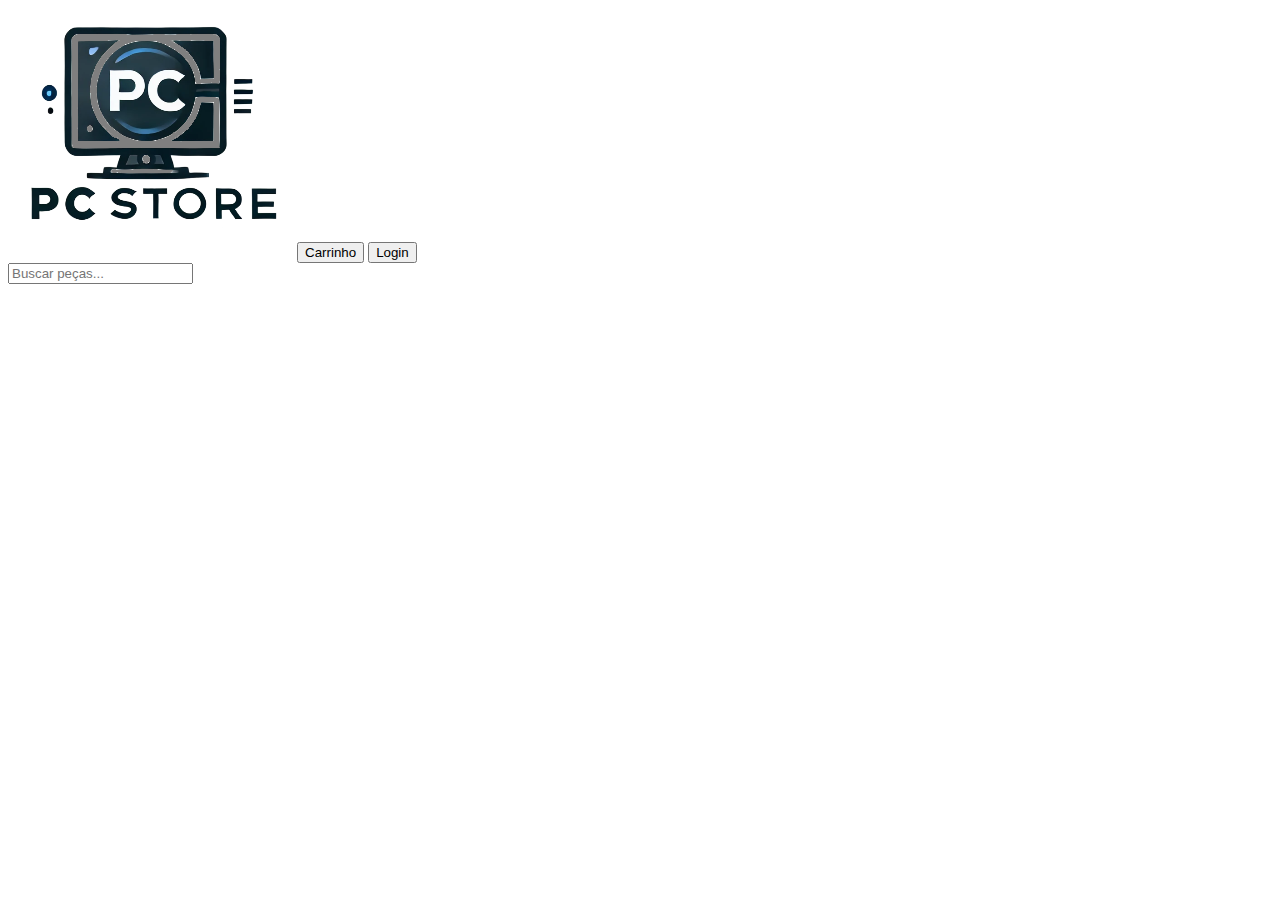
==== busca.html @ a83f8378 "Tela de busca criada" ====
<!DOCTYPE html>
<html>
<head>
    <meta charset="UTF-8">
    <meta name="viewport" content="width=device-width, initial-scale=1.0">
    <link rel="stylesheet" href="css/style_busca.css">
    <script src="busca.js"></script>
    <title>PCStore</title>
</head>
<body>
    <header>
        <a href="index.html"><img src="imgs/logo.png" alt="logo.png"></a>
        <button onclick="window.location.href='carrinho.html'">Carrinho</button>
        <button onclick="window.location.href='login.html'">Login</button>
    </header>


    <input type="text" id="search" placeholder="Buscar peças...">

    <p id="searchResult" style="display: none;"></p>



    <footer>
        <script src="jquery.js"></script>
        <script language="javascript" src="busca.js"></script>
    </footer>
</body>
</html>
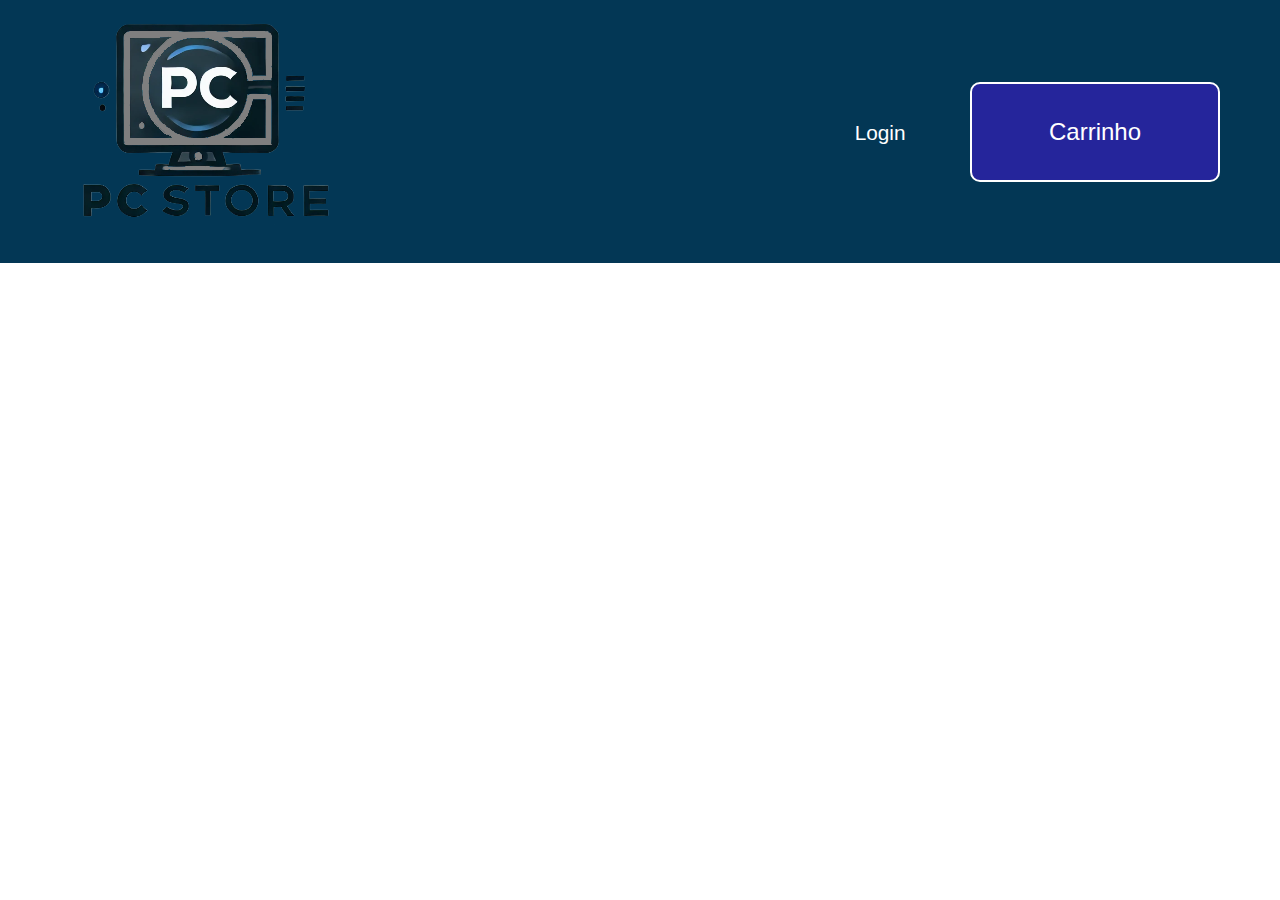
==== commit c0c5bde9: "Atualização da header" ====
--- a/busca.html
+++ b/busca.html
@@ -3,15 +3,17 @@
 <head>
     <meta charset="UTF-8">
     <meta name="viewport" content="width=device-width, initial-scale=1.0">
-    <link rel="stylesheet" href="css/style_busca.css">
+    <link rel="stylesheet" href="css/style.css">
     <script src="busca.js"></script>
     <title>PCStore</title>
 </head>
 <body>
     <header>
-        <a href="index.html"><img src="imgs/logo.png" alt="logo.png"></a>
-        <button onclick="window.location.href='carrinho.html'">Carrinho</button>
-        <button onclick="window.location.href='login.html'">Login</button>
+        <a href="index.html "><img src="imgs/logo.png"></a>
+        <nav class="navigation">
+            <a href="#" class="btn-login">Login</a>
+            <button class="btn-carrinho">Carrinho</button>
+        </nav>
     </header>
 
 
--- a/css/style.css
+++ b/css/style.css
@@ -0,0 +1,64 @@
+* {
+    margin: 0;
+    padding: 0;
+    box-sizing: border-box;
+    font-family: 'Poppins', sans-serif;
+}
+  
+header{
+    position: fixed;
+    top: 0;
+    left: 0;
+    width: 100%;
+    padding: 5px 60px 5px;
+    background: rgb(3, 55, 85);
+    display: flex;
+    justify-content: space-between;
+    align-items: center;
+    z-index: 99;
+}
+  
+.btn-carrinho{
+    width: 250px;
+    height: 100px;
+    background: rgb(37, 37, 155);
+    border: 2px solid #ffff;
+    outline: none;
+    border-radius: 10px;
+    cursor: pointer;
+    font-size: 1.5em;
+    color: #ffff;
+    margin-left: 60px;
+    font-weight: 500;
+    transition: .5s;
+}
+  
+.btn-carrinho:hover {
+    background: #ffff;
+    color: rgb(37, 37, 155);
+}
+  
+.btn-login{
+    position: relative;
+    font-size: 1.3em;
+    color: #ffff;
+    text-decoration: none;
+    font-weight: 500;
+}
+
+.btn-login::after {
+    content: '';
+    position: absolute;
+    left: 0;
+    bottom: -6px;
+    width: 100%;
+    height: 3px;
+    background: #ffff;
+    border-radius: 5px;
+    transform: scaleX(0);
+    transition: .5s;
+}
+  
+.btn-login:hover::after {
+    transform: scaleX(1);
+}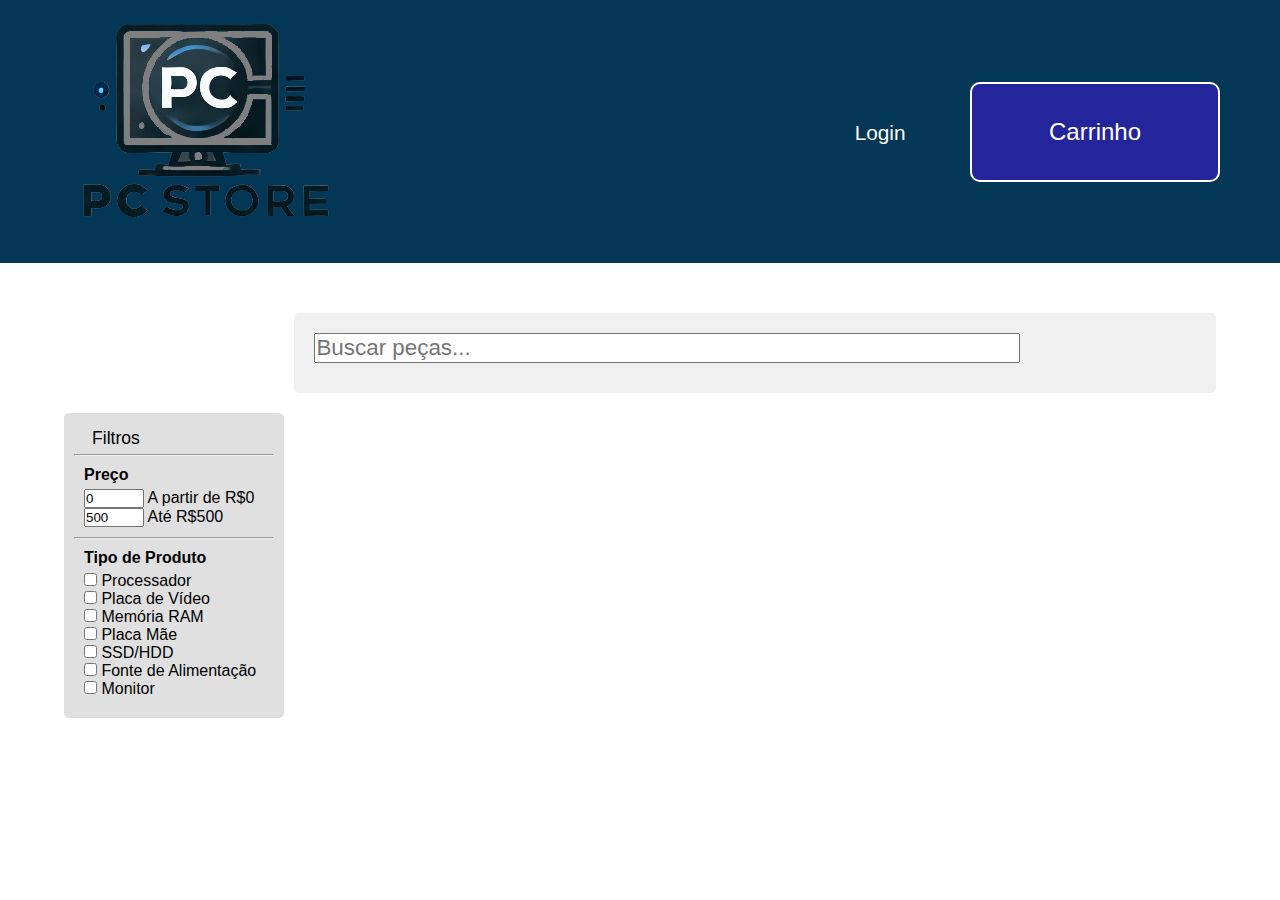
==== commit c0b05070: "Filtros de CPU e GPU adicionados" ====
--- a/busca.html
+++ b/busca.html
@@ -7,21 +7,130 @@
     <script src="busca.js"></script>
     <title>PCStore</title>
 </head>
-<body>
+<body class="search">
     <header>
         <a href="index.html "><img src="imgs/logo.png"></a>
         <nav class="navigation">
-            <a href="#" class="btn-login">Login</a>
-            <button class="btn-carrinho">Carrinho</button>
+            <a href="login.html" class="btn-login">Login</a>
+            <button class="btn-carrinho" onclick="window.location.href='carrinho.html'">Carrinho</button>
         </nav>
     </header>
 
+    <div></div>
 
-    <input type="text" id="search" placeholder="Buscar peças...">
+    <div class="container">
 
-    <p id="searchResult" style="display: none;"></p>
+    
+        <div class="filter-body">
+            <h3 class="filter-title">Filtros</h3>
+            <hr>
+            <div class="filter-group">
+                <h3 class="filter-name">Preço</h3>
+                <input type="number" id="minPrice" min="0" max="500" value="0">
+                <label for="minPrice"><span id="minValue">A partir de R$0</span></label>
 
+                <br>
 
+                <input type="number" id="maxPrice" min="0" max="500" value="500">
+                <label for="minPrice"><span id="maxValue">Até R$500</span></label>
+            </div>
+            <hr>
+            <div class="filter-group">
+                <h3 class="filter-name">Tipo de Produto</h3>
+                <label><input type="checkbox" class="productType" id="CPU"> Processador</label>
+                <br>
+                <label><input type="checkbox" class="productType" id="GPU"> Placa de Vídeo</label>
+                <br>
+                <label><input type="checkbox" class="productType" id="RAM"> Memória RAM</label>
+                <br>
+                <label><input type="checkbox" class="productType" id="motherBoard"> Placa Mãe</label>
+                <br>
+                <label><input type="checkbox" class="productType" id="SSD-HDD"> SSD/HDD</label>
+                <br>
+                <label><input type="checkbox" class="productType" id="PSU"> Fonte de Alimentação</label>
+                <br>
+                <label><input type="checkbox" class="productType" id="monitor"> Monitor</label>
+            </div>
+
+            <div class="filter-group" id="CPUBrands" style="display: none;">
+                <hr>
+                <h3 class="filter-name">Marcas</h3>
+                <label><input type="checkbox" class="CPUBrandType" id="intel"> Intel</label>
+                <br>
+                <label><input type="checkbox" class="CPUBrandType" id="AMDCPU"> AMD</label>
+            </div>
+            <div class="filter-group" id="IntelModels" style="display: none;">
+                <hr>
+                <h3 class="filter-name">Modelos</h3>
+                <label><input type="checkbox" class="CPUModel" id="i3"> i3</label>
+                <br>
+                <label><input type="checkbox" class="CPUModel" id="i5"> i5</label>
+                <br>
+                <label><input type="checkbox" class="CPUModel" id="i7"> i7</label>
+                <br>
+                <label><input type="checkbox" class="CPUModel" id="i9"> i9</label>
+            </div>
+            <div class="filter-group" id="AMDModelsCPU" style="display: none;">
+                <hr>
+                <h3 class="filter-name">Modelos</h3>
+                <label><input type="checkbox" class="CPUModel" id="ryzen3"> Ryzen 3</label>
+                <br>
+                <label><input type="checkbox" class="CPUModel" id="ryzen5"> Ryzen 5</label>
+                <br>
+                <label><input type="checkbox" class="CPUModel" id="ryzen7"> Ryzen 7</label>
+                <br>
+                <label><input type="checkbox" class="CPUModel" id="ryzen9"> Ryzen 9</label>
+            </div>
+
+            <div class="filter-group" id="GPUBrands" style="display: none;">
+                <hr>
+                <h3 class="filter-name">Marcas</h3>
+                <label><input type="checkbox" class="GPUBrandType" id="Nvidia"> Nvidia</label>
+                <br>
+                <label><input type="checkbox" class="GPUBrandType" id="AMDGPU"> AMD</label>
+            </div>
+            <div class="filter-group" id="NvidiaModels" style="display: none;">
+                <hr>
+                <h3 class="filter-name">Modelos</h3>
+                <label><input type="checkbox" class="GPUModel" id="4050"> RTX 4050</label>
+                <br>
+                <label><input type="checkbox" class="GPUModel" id="4060"> RTX 4060</label>
+                <br>
+                <label><input type="checkbox" class="GPUModel" id="4070"> RTX 4070</label>
+                <br>
+                <label><input type="checkbox" class="GPUModel" id="4080"> RTX 4080</label>
+                <br>
+                <label><input type="checkbox" class="GPUModel" id="4090"> RTX 4090</label>
+            </div>
+            <div class="filter-group" id="AMDModelsGPU" style="display: none;">
+                <hr>
+                <h3 class="filter-name">Modelos</h3>
+                <label><input type="checkbox" class="GPUModel" id="7600"> RX 7600</label>
+                <br>
+                <label><input type="checkbox" class="GPUModel" id="7600XT"> RX 7600 XT</label>
+                <br>
+                <label><input type="checkbox" class="GPUModel" id="7700XT"> RX 7700 XT</label>
+                <br>
+                <label><input type="checkbox" class="GPUModel" id="7800XT"> RX 7800 XT</label>
+                <br>
+                <label><input type="checkbox" class="GPUModel" id="7900XT"> RX 7900 XT</label>
+            </div>
+            
+        </div>
+
+        <div class="src-body">
+
+            <input type="text" class="search-box" id="search" placeholder="Buscar peças...">
+
+        </br>
+
+            <p id="searchResult" style="display: none; font-size: 1.4em; font-family: 'Poppins', sans-serif;"></p>
+
+        </div>
+
+        
+
+    </div>
 
     <footer>
         <script src="jquery.js"></script>
--- a/css/style.css
+++ b/css/style.css
@@ -4,11 +4,10 @@
     box-sizing: border-box;
     font-family: 'Poppins', sans-serif;
 }
-  
+
+
 header{
-    position: fixed;
-    top: 0;
-    left: 0;
+    height: 20%;
     width: 100%;
     padding: 5px 60px 5px;
     background: rgb(3, 55, 85);
@@ -17,6 +16,45 @@
     align-items: center;
     z-index: 99;
 }
+
+header.index{
+    position: fixed;
+    top: 0;
+    left: 0;
+}
+
+body.index {
+    margin-top: 13%;
+}
+
+
+.container {
+    margin-top: 50px;
+    display: flex;
+    align-items: flex-start;
+    width: 90%;
+    margin-left: auto;
+    margin-right: auto;
+}
+
+
+.filter-body {
+    flex: 1;
+    background-color: #e0e0e0;
+    padding: 10px;
+    margin-right: 10px;
+    margin-top: 100px;
+    border-radius: 5px;
+}
+
+
+.src-body {
+    width: 80%;
+    padding: 20px;
+    background-color: #f0f0f0;
+    border-radius: 5px;
+}
+
   
 .btn-carrinho{
     width: 250px;
@@ -61,4 +99,31 @@
   
 .btn-login:hover::after {
     transform: scaleX(1);
-}+}
+
+.search-box {
+    font-size: 1.4em;
+    width: 80%;
+    margin-bottom: 10px
+}
+
+
+.filter-title {
+    font-weight: normal;
+    font-size: 1.1em;
+    margin-top: 5px;
+    margin-left: 18px;
+    margin-bottom: 5px;
+}
+
+.filter-group {
+    margin-top: 10px;
+    margin-bottom: 10px;
+    margin-left: 10px;
+}
+
+.filter-name {
+    font-size: 1em;
+    margin-top: 5px;
+    margin-bottom: 5px;
+}
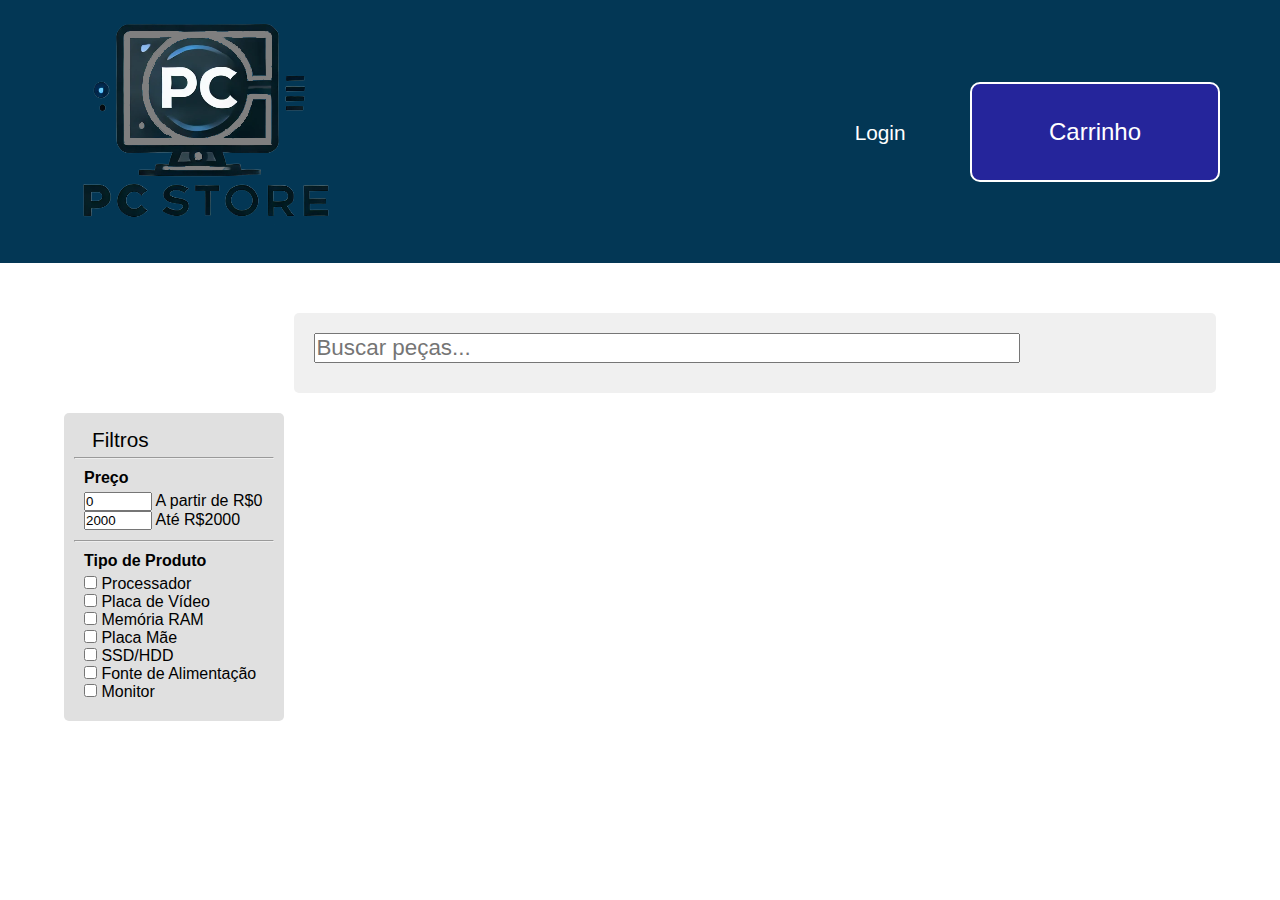
==== commit d5b7d395: "Filtros atualizados" ====
--- a/busca.html
+++ b/busca.html
@@ -26,15 +26,18 @@
             <hr>
             <div class="filter-group">
                 <h3 class="filter-name">Preço</h3>
-                <input type="number" id="minPrice" min="0" max="500" value="0">
+                <input type="number" id="minPrice" min="0" max="2000" value="0">
                 <label for="minPrice"><span id="minValue">A partir de R$0</span></label>
 
                 <br>
 
-                <input type="number" id="maxPrice" min="0" max="500" value="500">
-                <label for="minPrice"><span id="maxValue">Até R$500</span></label>
+                <input type="number" id="maxPrice" min="0" max="2000" value="2000">
+                <label for="minPrice"><span id="maxValue">Até R$2000</span></label>
+
+                <h3 id="errorValue" style="display: none;">Valor mínimo deve ser menor que valor máximo</h3>
             </div>
             <hr>
+
             <div class="filter-group">
                 <h3 class="filter-name">Tipo de Produto</h3>
                 <label><input type="checkbox" class="productType" id="CPU"> Processador</label>
@@ -115,7 +118,95 @@
                 <br>
                 <label><input type="checkbox" class="GPUModel" id="7900XT"> RX 7900 XT</label>
             </div>
+
+            <div class="filter-group" id="RAMSizes" style="display: none;">
+                <hr>
+                <h3 class="filter-name">Tamanho</h3>
+                <label><input type="checkbox" class="RAMSize" id="RAM4GB"> 4GB</label>
+                <br>
+                <label><input type="checkbox" class="RAMSize" id="RAM8GB"> 8GB</label>
+                <br>
+                <label><input type="checkbox" class="RAMSize" id="RAM16GB"> 16GB</label>
+                <br>
+                <label><input type="checkbox" class="RAMSize" id="RAM32GB"> 32GB</label>
+            </div>
+
+            <div class="filter-group" id="MBBrands" style="display: none;">
+                <hr>
+                <h3 class="filter-name">Suporte de Processadores</h3>
+                <label><input type="checkbox" class="MBBrand" id="IntelMB"> Intel</label>
+                <br>
+                <label><input type="checkbox" class="MBBrand" id="AMDMB"> AMD</label>
+            </div>
+
+            <div class="filter-group" id="SHDSizes" style="display: none;">
+                <hr>
+                <h3 class="filter-name">Tamanho</h3>
+                <label><input type="checkbox" class="SHDSize" id="SHD128GB"> 128GB</label>
+                <br>
+                <label><input type="checkbox" class="SHDSize" id="SHD256GB"> 256GB</label>
+                <br>
+                <label><input type="checkbox" class="SHDSize" id="SHD512GB"> 512GB</label>
+                <br>
+                <label><input type="checkbox" class="SHDSize" id="SHD1TB"> 1TB</label>
+                <br>
+                <label><input type="checkbox" class="SHDSize" id="SHD2TB"> 2TB</label>
+            </div>
+            <div class="filter-group" id="SHDSpeeds" style="display: none;">
+                <hr>
+                <h3 class="filter-name">Velocidade</h3>
+                <label><input type="checkbox" class="SHDSpeed" id="menos1gb"> Menos que 1GB/s</label>
+                <br>
+                <label><input type="checkbox" class="SHDSpeed" id="1gb-2gb"> De 1GB/s até 2GB/s</label>
+                <br>
+                <label><input type="checkbox" class="SHDSpeed" id="2gb-3gb"> De 2GB/s até 3GB/s</label>
+                <br>
+                <label><input type="checkbox" class="SHDSpeed" id="mais3gb"> Mais do que 3GB/s</label>
+            </div>
             
+            <div class="filter-group" id="PSUPowers" style="display: none;">
+                <hr>
+                <h3 class="filter-name">Potência da Fonte</h3>
+                <label><input type="checkbox" class="PSUPower" id="menos450w"> Menos que 450W</label>
+                <br>
+                <label><input type="checkbox" class="PSUPower" id="450w-550w"> De 450W até 550W</label>
+                <br>
+                <label><input type="checkbox" class="PSUPower" id="550w-650w"> De 550W até 650W</label>
+                <br>
+                <label><input type="checkbox" class="PSUPower" id="650w-750w"> De 650W até 750W</label>
+                <br>
+                <label><input type="checkbox" class="PSUPower" id="mais750w"> Mais que 750W</label>
+            </div>
+
+            <div class="filter-group" id="monitorSizes" style="display: none;">
+                <hr>
+                <h3 class="filter-name">Tamanho</h3>
+                <label><input type="checkbox" class="monitorSize" id="19p"> Menos que 20"</label>
+                <br>
+                <label><input type="checkbox" class="monitorSize" id="20p-23p"> De 20" até 550W</label>
+                <br>
+                <label><input type="checkbox" class="monitorSize" id="23p-26p"> De 23" até 26"</label>
+                <br>
+                <label><input type="checkbox" class="monitorSize" id="26p-29p"> De 26" até 29"</label>
+                <br>
+                <label><input type="checkbox" class="monitorSize" id="30p"> Mais que 29"</label>
+            </div>
+            <div class="filter-group" id="monitorResolutions" style="display: none;">
+                <hr>
+                <h3 class="filter-name">Resolução</h3>
+                <label><input type="checkbox" class="monitorResolution" id="HD"> 720p HD</label>
+                <br>
+                <label><input type="checkbox" class="monitorResolution" id="FHD"> 1080p FullHD</label>
+                <br>
+                <label><input type="checkbox" class="monitorResolution" id="UHD"> 4k UltraHD</label>
+            </div>
+            <div class="filter-group" id="monitorHdr" style="display: none;">
+                <hr>
+                <h3 class="filter-name">Possui HDR</h3>
+                <label><input type="checkbox" class="monitorHdr" id="semHDR"> Não</label>
+                <br>
+                <label><input type="checkbox" class="monitorHdr" id="comHDR"> Sim</label>
+            </div>
         </div>
 
         <div class="src-body">
--- a/css/style.css
+++ b/css/style.css
@@ -30,6 +30,7 @@
 
 .container {
     margin-top: 50px;
+    margin-bottom: 50px;
     display: flex;
     align-items: flex-start;
     width: 90%;
@@ -110,7 +111,7 @@
 
 .filter-title {
     font-weight: normal;
-    font-size: 1.1em;
+    font-size: 1.3em;
     margin-top: 5px;
     margin-left: 18px;
     margin-bottom: 5px;
@@ -127,3 +128,8 @@
     margin-top: 5px;
     margin-bottom: 5px;
 }
+
+h3#errorValue {
+    font-weight: normal;
+    font-size: 1em;
+}
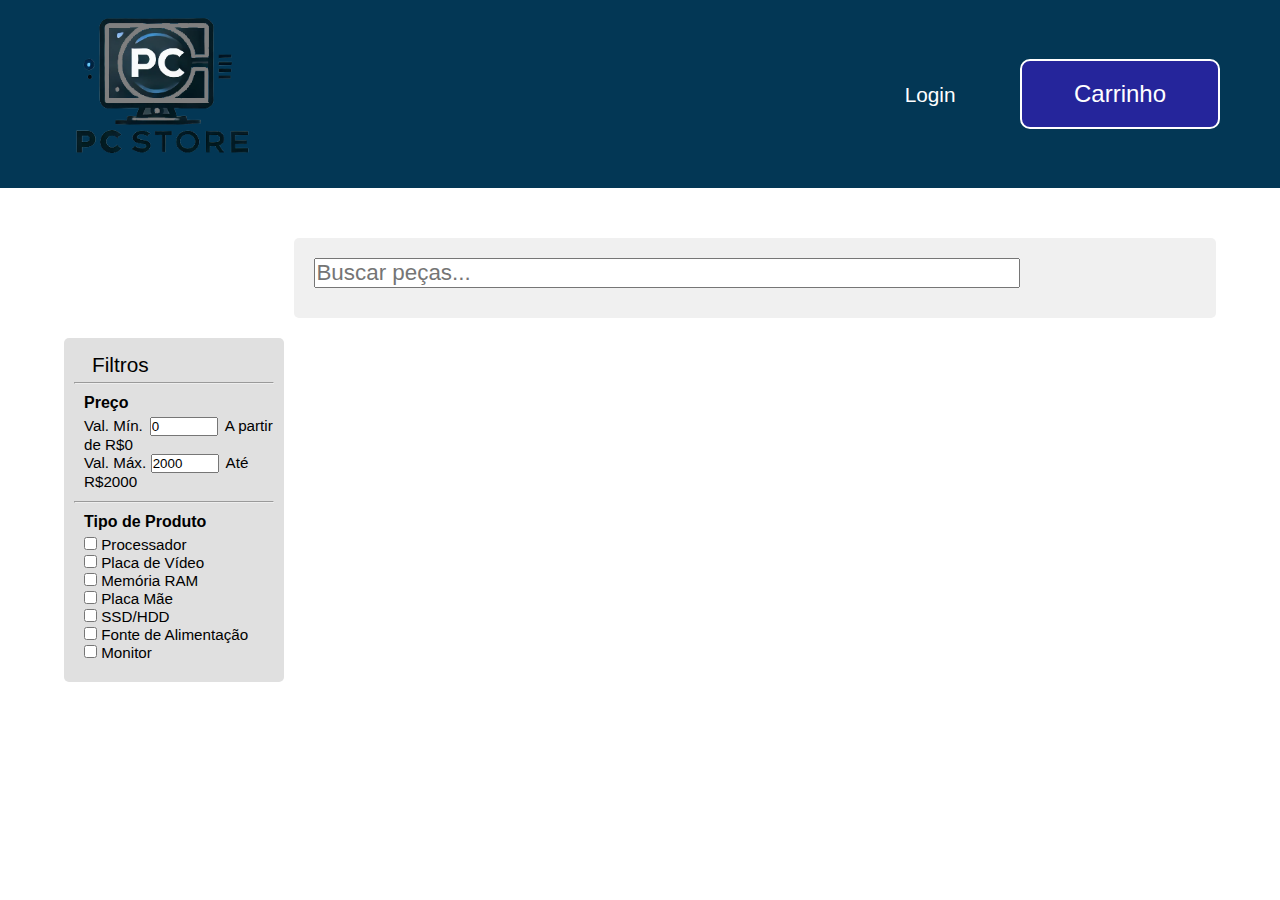
==== commit 0e8df949: "Atualização na Header" ====
--- a/busca.html
+++ b/busca.html
@@ -9,7 +9,7 @@
 </head>
 <body class="search">
     <header>
-        <a href="index.html "><img src="imgs/logo.png"></a>
+        <a href="index.html"><img src="imgs/logo.png" id="logo"></a>
         <nav class="navigation">
             <a href="login.html" class="btn-login">Login</a>
             <button class="btn-carrinho" onclick="window.location.href='carrinho.html'">Carrinho</button>
@@ -26,13 +26,15 @@
             <hr>
             <div class="filter-group">
                 <h3 class="filter-name">Preço</h3>
+                <label for="minPrice" style="margin-right: 1.3%;">Val. Mín.</label>
                 <input type="number" id="minPrice" min="0" max="2000" value="0">
-                <label for="minPrice"><span id="minValue">A partir de R$0</span></label>
-
-                <br>
-
+                <label for="minPrice" style="margin-left: 1.3%;"><span id="minValue">A partir de R$0</span></label>
+
+                <br>
+
+                <label for="maxPrice">Val. Máx.</label>
                 <input type="number" id="maxPrice" min="0" max="2000" value="2000">
-                <label for="minPrice"><span id="maxValue">Até R$2000</span></label>
+                <label for="maxPrice" style="margin-left: 1.3%;"><span id="maxValue">Até R$2000</span></label>
 
                 <h3 id="errorValue" style="display: none;">Valor mínimo deve ser menor que valor máximo</h3>
             </div>
--- a/css/style.css
+++ b/css/style.css
@@ -5,9 +5,16 @@
     font-family: 'Poppins', sans-serif;
 }
 
+img {
+    width: 70%;
+}
+
+p#paragrafo-teste {
+  color: aqua; 
+}
 
 header{
-    height: 20%;
+    height: 18%;
     width: 100%;
     padding: 5px 60px 5px;
     background: rgb(3, 55, 85);
@@ -58,8 +65,8 @@
 
   
 .btn-carrinho{
-    width: 250px;
-    height: 100px;
+    width: 200px;
+    height: 70px;
     background: rgb(37, 37, 155);
     border: 2px solid #ffff;
     outline: none;
@@ -133,3 +140,7 @@
     font-weight: normal;
     font-size: 1em;
 }
+
+label {
+    font-size: 0.95em;
+}
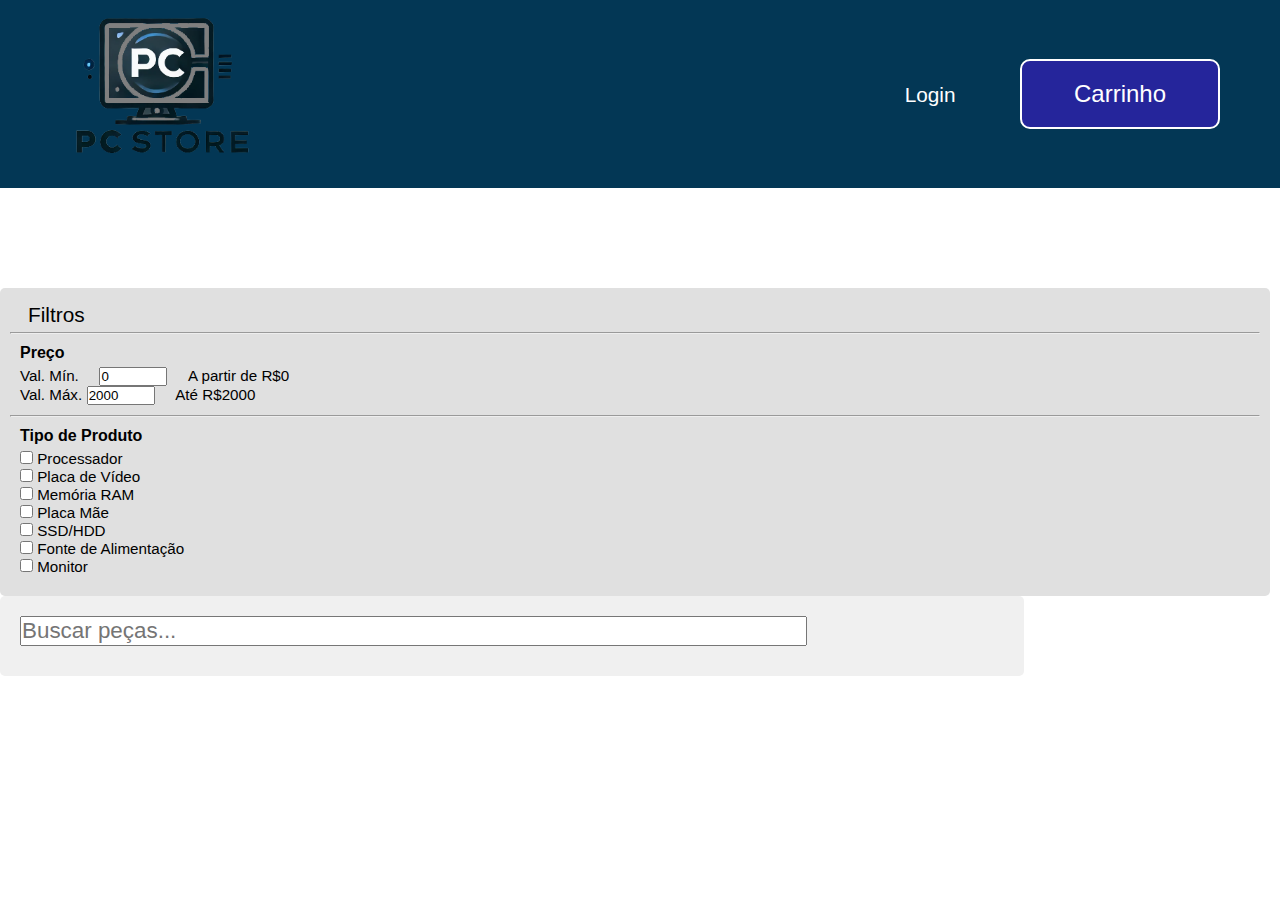
==== commit 4aefbddf: "Atualização Container e Label" ====
--- a/busca.html
+++ b/busca.html
@@ -18,7 +18,7 @@
 
     <div></div>
 
-    <div class="container">
+    <div class="container-search">
 
     
         <div class="filter-body">
@@ -26,15 +26,15 @@
             <hr>
             <div class="filter-group">
                 <h3 class="filter-name">Preço</h3>
-                <label for="minPrice" style="margin-right: 1.3%;">Val. Mín.</label>
+                <label class="productSearch" for="minPrice" style="margin-right: 1.3%;">Val. Mín.</label>
                 <input type="number" id="minPrice" min="0" max="2000" value="0">
-                <label for="minPrice" style="margin-left: 1.3%;"><span id="minValue">A partir de R$0</span></label>
-
-                <br>
-
-                <label for="maxPrice">Val. Máx.</label>
+                <label class="productSearch" for="minPrice" style="margin-left: 1.3%;"><span id="minValue">A partir de R$0</span></label>
+
+                <br>
+
+                <label class="productSearch" for="maxPrice">Val. Máx.</label>
                 <input type="number" id="maxPrice" min="0" max="2000" value="2000">
-                <label for="maxPrice" style="margin-left: 1.3%;"><span id="maxValue">Até R$2000</span></label>
+                <label class="productSearch" for="maxPrice" style="margin-left: 1.3%;"><span id="maxValue">Até R$2000</span></label>
 
                 <h3 id="errorValue" style="display: none;">Valor mínimo deve ser menor que valor máximo</h3>
             </div>
@@ -42,172 +42,172 @@
 
             <div class="filter-group">
                 <h3 class="filter-name">Tipo de Produto</h3>
-                <label><input type="checkbox" class="productType" id="CPU"> Processador</label>
-                <br>
-                <label><input type="checkbox" class="productType" id="GPU"> Placa de Vídeo</label>
-                <br>
-                <label><input type="checkbox" class="productType" id="RAM"> Memória RAM</label>
-                <br>
-                <label><input type="checkbox" class="productType" id="motherBoard"> Placa Mãe</label>
-                <br>
-                <label><input type="checkbox" class="productType" id="SSD-HDD"> SSD/HDD</label>
-                <br>
-                <label><input type="checkbox" class="productType" id="PSU"> Fonte de Alimentação</label>
-                <br>
-                <label><input type="checkbox" class="productType" id="monitor"> Monitor</label>
+                <label class="productSearch"><input type="checkbox" class="productType" id="CPU"> Processador</label>
+                <br>
+                <label class="productSearch"><input type="checkbox" class="productType" id="GPU"> Placa de Vídeo</label>
+                <br>
+                <label class="productSearch"><input type="checkbox" class="productType" id="RAM"> Memória RAM</label>
+                <br>
+                <label class="productSearch"><input type="checkbox" class="productType" id="motherBoard"> Placa Mãe</label>
+                <br>
+                <label class="productSearch"><input type="checkbox" class="productType" id="SSD-HDD"> SSD/HDD</label>
+                <br>
+                <label class="productSearch"><input type="checkbox" class="productType" id="PSU"> Fonte de Alimentação</label>
+                <br>
+                <label class="productSearch"><input type="checkbox" class="productType" id="monitor"> Monitor</label>
             </div>
 
             <div class="filter-group" id="CPUBrands" style="display: none;">
                 <hr>
                 <h3 class="filter-name">Marcas</h3>
-                <label><input type="checkbox" class="CPUBrandType" id="intel"> Intel</label>
-                <br>
-                <label><input type="checkbox" class="CPUBrandType" id="AMDCPU"> AMD</label>
+                <label class="productSearch"><input type="checkbox" class="CPUBrandType" id="intel"> Intel</label>
+                <br>
+                <label class="productSearch"><input type="checkbox" class="CPUBrandType" id="AMDCPU"> AMD</label>
             </div>
             <div class="filter-group" id="IntelModels" style="display: none;">
                 <hr>
                 <h3 class="filter-name">Modelos</h3>
-                <label><input type="checkbox" class="CPUModel" id="i3"> i3</label>
-                <br>
-                <label><input type="checkbox" class="CPUModel" id="i5"> i5</label>
-                <br>
-                <label><input type="checkbox" class="CPUModel" id="i7"> i7</label>
-                <br>
-                <label><input type="checkbox" class="CPUModel" id="i9"> i9</label>
+                <label class="productSearch"><input type="checkbox" class="CPUModel" id="i3"> i3</label>
+                <br>
+                <label class="productSearch"><input type="checkbox" class="CPUModel" id="i5"> i5</label>
+                <br>
+                <label class="productSearch"><input type="checkbox" class="CPUModel" id="i7"> i7</label>
+                <br>
+                <label class="productSearch"><input type="checkbox" class="CPUModel" id="i9"> i9</label>
             </div>
             <div class="filter-group" id="AMDModelsCPU" style="display: none;">
                 <hr>
                 <h3 class="filter-name">Modelos</h3>
-                <label><input type="checkbox" class="CPUModel" id="ryzen3"> Ryzen 3</label>
-                <br>
-                <label><input type="checkbox" class="CPUModel" id="ryzen5"> Ryzen 5</label>
-                <br>
-                <label><input type="checkbox" class="CPUModel" id="ryzen7"> Ryzen 7</label>
-                <br>
-                <label><input type="checkbox" class="CPUModel" id="ryzen9"> Ryzen 9</label>
+                <label class="productSearch"><input type="checkbox" class="CPUModel" id="ryzen3"> Ryzen 3</label>
+                <br>
+                <label class="productSearch"><input type="checkbox" class="CPUModel" id="ryzen5"> Ryzen 5</label>
+                <br>
+                <label class="productSearch"><input type="checkbox" class="CPUModel" id="ryzen7"> Ryzen 7</label>
+                <br>
+                <label class="productSearch"><input type="checkbox" class="CPUModel" id="ryzen9"> Ryzen 9</label>
             </div>
 
             <div class="filter-group" id="GPUBrands" style="display: none;">
                 <hr>
                 <h3 class="filter-name">Marcas</h3>
-                <label><input type="checkbox" class="GPUBrandType" id="Nvidia"> Nvidia</label>
-                <br>
-                <label><input type="checkbox" class="GPUBrandType" id="AMDGPU"> AMD</label>
+                <label class="productSearch"><input type="checkbox" class="GPUBrandType" id="Nvidia"> Nvidia</label>
+                <br>
+                <label class="productSearch"><input type="checkbox" class="GPUBrandType" id="AMDGPU"> AMD</label>
             </div>
             <div class="filter-group" id="NvidiaModels" style="display: none;">
                 <hr>
                 <h3 class="filter-name">Modelos</h3>
-                <label><input type="checkbox" class="GPUModel" id="4050"> RTX 4050</label>
-                <br>
-                <label><input type="checkbox" class="GPUModel" id="4060"> RTX 4060</label>
-                <br>
-                <label><input type="checkbox" class="GPUModel" id="4070"> RTX 4070</label>
-                <br>
-                <label><input type="checkbox" class="GPUModel" id="4080"> RTX 4080</label>
-                <br>
-                <label><input type="checkbox" class="GPUModel" id="4090"> RTX 4090</label>
+                <label class="productSearch"><input type="checkbox" class="GPUModel" id="4050"> RTX 4050</label>
+                <br>
+                <label class="productSearch"><input type="checkbox" class="GPUModel" id="4060"> RTX 4060</label>
+                <br>
+                <label class="productSearch"><input type="checkbox" class="GPUModel" id="4070"> RTX 4070</label>
+                <br>
+                <label class="productSearch"><input type="checkbox" class="GPUModel" id="4080"> RTX 4080</label>
+                <br>
+                <label class="productSearch"><input type="checkbox" class="GPUModel" id="4090"> RTX 4090</label>
             </div>
             <div class="filter-group" id="AMDModelsGPU" style="display: none;">
                 <hr>
                 <h3 class="filter-name">Modelos</h3>
-                <label><input type="checkbox" class="GPUModel" id="7600"> RX 7600</label>
-                <br>
-                <label><input type="checkbox" class="GPUModel" id="7600XT"> RX 7600 XT</label>
-                <br>
-                <label><input type="checkbox" class="GPUModel" id="7700XT"> RX 7700 XT</label>
-                <br>
-                <label><input type="checkbox" class="GPUModel" id="7800XT"> RX 7800 XT</label>
-                <br>
-                <label><input type="checkbox" class="GPUModel" id="7900XT"> RX 7900 XT</label>
+                <label class="productSearch"><input type="checkbox" class="GPUModel" id="7600"> RX 7600</label>
+                <br>
+                <label class="productSearch"><input type="checkbox" class="GPUModel" id="7600XT"> RX 7600 XT</label>
+                <br>
+                <label class="productSearch"><input type="checkbox" class="GPUModel" id="7700XT"> RX 7700 XT</label>
+                <br>
+                <label class="productSearch"><input type="checkbox" class="GPUModel" id="7800XT"> RX 7800 XT</label>
+                <br>
+                <label class="productSearch"><input type="checkbox" class="GPUModel" id="7900XT"> RX 7900 XT</label>
             </div>
 
             <div class="filter-group" id="RAMSizes" style="display: none;">
                 <hr>
                 <h3 class="filter-name">Tamanho</h3>
-                <label><input type="checkbox" class="RAMSize" id="RAM4GB"> 4GB</label>
-                <br>
-                <label><input type="checkbox" class="RAMSize" id="RAM8GB"> 8GB</label>
-                <br>
-                <label><input type="checkbox" class="RAMSize" id="RAM16GB"> 16GB</label>
-                <br>
-                <label><input type="checkbox" class="RAMSize" id="RAM32GB"> 32GB</label>
+                <label class="productSearch"><input type="checkbox" class="RAMSize" id="RAM4GB"> 4GB</label>
+                <br>
+                <label class="productSearch"><input type="checkbox" class="RAMSize" id="RAM8GB"> 8GB</label>
+                <br>
+                <label class="productSearch"><input type="checkbox" class="RAMSize" id="RAM16GB"> 16GB</label>
+                <br>
+                <label class="productSearch"><input type="checkbox" class="RAMSize" id="RAM32GB"> 32GB</label>
             </div>
 
             <div class="filter-group" id="MBBrands" style="display: none;">
                 <hr>
                 <h3 class="filter-name">Suporte de Processadores</h3>
-                <label><input type="checkbox" class="MBBrand" id="IntelMB"> Intel</label>
-                <br>
-                <label><input type="checkbox" class="MBBrand" id="AMDMB"> AMD</label>
+                <label class="productSearch"><input type="checkbox" class="MBBrand" id="IntelMB"> Intel</label>
+                <br>
+                <label class="productSearch"><input type="checkbox" class="MBBrand" id="AMDMB"> AMD</label>
             </div>
 
             <div class="filter-group" id="SHDSizes" style="display: none;">
                 <hr>
                 <h3 class="filter-name">Tamanho</h3>
-                <label><input type="checkbox" class="SHDSize" id="SHD128GB"> 128GB</label>
-                <br>
-                <label><input type="checkbox" class="SHDSize" id="SHD256GB"> 256GB</label>
-                <br>
-                <label><input type="checkbox" class="SHDSize" id="SHD512GB"> 512GB</label>
-                <br>
-                <label><input type="checkbox" class="SHDSize" id="SHD1TB"> 1TB</label>
-                <br>
-                <label><input type="checkbox" class="SHDSize" id="SHD2TB"> 2TB</label>
+                <label class="productSearch"><input type="checkbox" class="SHDSize" id="SHD128GB"> 128GB</label>
+                <br>
+                <label class="productSearch"><input type="checkbox" class="SHDSize" id="SHD256GB"> 256GB</label>
+                <br>
+                <label class="productSearch"><input type="checkbox" class="SHDSize" id="SHD512GB"> 512GB</label>
+                <br>
+                <label class="productSearch"><input type="checkbox" class="SHDSize" id="SHD1TB"> 1TB</label>
+                <br>
+                <label class="productSearch"><input type="checkbox" class="SHDSize" id="SHD2TB"> 2TB</label>
             </div>
             <div class="filter-group" id="SHDSpeeds" style="display: none;">
                 <hr>
                 <h3 class="filter-name">Velocidade</h3>
-                <label><input type="checkbox" class="SHDSpeed" id="menos1gb"> Menos que 1GB/s</label>
-                <br>
-                <label><input type="checkbox" class="SHDSpeed" id="1gb-2gb"> De 1GB/s até 2GB/s</label>
-                <br>
-                <label><input type="checkbox" class="SHDSpeed" id="2gb-3gb"> De 2GB/s até 3GB/s</label>
-                <br>
-                <label><input type="checkbox" class="SHDSpeed" id="mais3gb"> Mais do que 3GB/s</label>
+                <label class="productSearch"><input type="checkbox" class="SHDSpeed" id="menos1gb"> Menos que 1GB/s</label>
+                <br>
+                <label class="productSearch"><input type="checkbox" class="SHDSpeed" id="1gb-2gb"> De 1GB/s até 2GB/s</label>
+                <br>
+                <label class="productSearch"><input type="checkbox" class="SHDSpeed" id="2gb-3gb"> De 2GB/s até 3GB/s</label>
+                <br>
+                <label class="productSearch"><input type="checkbox" class="SHDSpeed" id="mais3gb"> Mais do que 3GB/s</label>
             </div>
             
             <div class="filter-group" id="PSUPowers" style="display: none;">
                 <hr>
                 <h3 class="filter-name">Potência da Fonte</h3>
-                <label><input type="checkbox" class="PSUPower" id="menos450w"> Menos que 450W</label>
-                <br>
-                <label><input type="checkbox" class="PSUPower" id="450w-550w"> De 450W até 550W</label>
-                <br>
-                <label><input type="checkbox" class="PSUPower" id="550w-650w"> De 550W até 650W</label>
-                <br>
-                <label><input type="checkbox" class="PSUPower" id="650w-750w"> De 650W até 750W</label>
-                <br>
-                <label><input type="checkbox" class="PSUPower" id="mais750w"> Mais que 750W</label>
+                <label class="productSearch"><input type="checkbox" class="PSUPower" id="menos450w"> Menos que 450W</label>
+                <br>
+                <label class="productSearch"><input type="checkbox" class="PSUPower" id="450w-550w"> De 450W até 550W</label>
+                <br>
+                <label class="productSearch"><input type="checkbox" class="PSUPower" id="550w-650w"> De 550W até 650W</label>
+                <br>
+                <label class="productSearch"><input type="checkbox" class="PSUPower" id="650w-750w"> De 650W até 750W</label>
+                <br>
+                <label class="productSearch"><input type="checkbox" class="PSUPower" id="mais750w"> Mais que 750W</label>
             </div>
 
             <div class="filter-group" id="monitorSizes" style="display: none;">
                 <hr>
                 <h3 class="filter-name">Tamanho</h3>
-                <label><input type="checkbox" class="monitorSize" id="19p"> Menos que 20"</label>
-                <br>
-                <label><input type="checkbox" class="monitorSize" id="20p-23p"> De 20" até 550W</label>
-                <br>
-                <label><input type="checkbox" class="monitorSize" id="23p-26p"> De 23" até 26"</label>
-                <br>
-                <label><input type="checkbox" class="monitorSize" id="26p-29p"> De 26" até 29"</label>
-                <br>
-                <label><input type="checkbox" class="monitorSize" id="30p"> Mais que 29"</label>
+                <label class="productSearch"><input type="checkbox" class="monitorSize" id="19p"> Menos que 20"</label>
+                <br>
+                <label class="productSearch"><input type="checkbox" class="monitorSize" id="20p-23p"> De 20" até 23"</label>
+                <br>
+                <label class="productSearch"><input type="checkbox" class="monitorSize" id="23p-26p"> De 23" até 26"</label>
+                <br>
+                <label class="productSearch"><input type="checkbox" class="monitorSize" id="26p-29p"> De 26" até 29"</label>
+                <br>
+                <label class="productSearch"><input type="checkbox" class="monitorSize" id="30p"> Mais que 29"</label>
             </div>
             <div class="filter-group" id="monitorResolutions" style="display: none;">
                 <hr>
                 <h3 class="filter-name">Resolução</h3>
-                <label><input type="checkbox" class="monitorResolution" id="HD"> 720p HD</label>
-                <br>
-                <label><input type="checkbox" class="monitorResolution" id="FHD"> 1080p FullHD</label>
-                <br>
-                <label><input type="checkbox" class="monitorResolution" id="UHD"> 4k UltraHD</label>
+                <label class="productSearch"><input type="checkbox" class="monitorResolution" id="HD"> 720p HD</label>
+                <br>
+                <label class="productSearch"><input type="checkbox" class="monitorResolution" id="FHD"> 1080p FullHD</label>
+                <br>
+                <label class="productSearch"><input type="checkbox" class="monitorResolution" id="UHD"> 4k UltraHD</label>
             </div>
             <div class="filter-group" id="monitorHdr" style="display: none;">
                 <hr>
                 <h3 class="filter-name">Possui HDR</h3>
-                <label><input type="checkbox" class="monitorHdr" id="semHDR"> Não</label>
-                <br>
-                <label><input type="checkbox" class="monitorHdr" id="comHDR"> Sim</label>
+                <label class="productSearch"><input type="checkbox" class="monitorHdr" id="semHDR"> Não</label>
+                <br>
+                <label class="productSearch"><input type="checkbox" class="monitorHdr" id="comHDR"> Sim</label>
             </div>
         </div>
 
